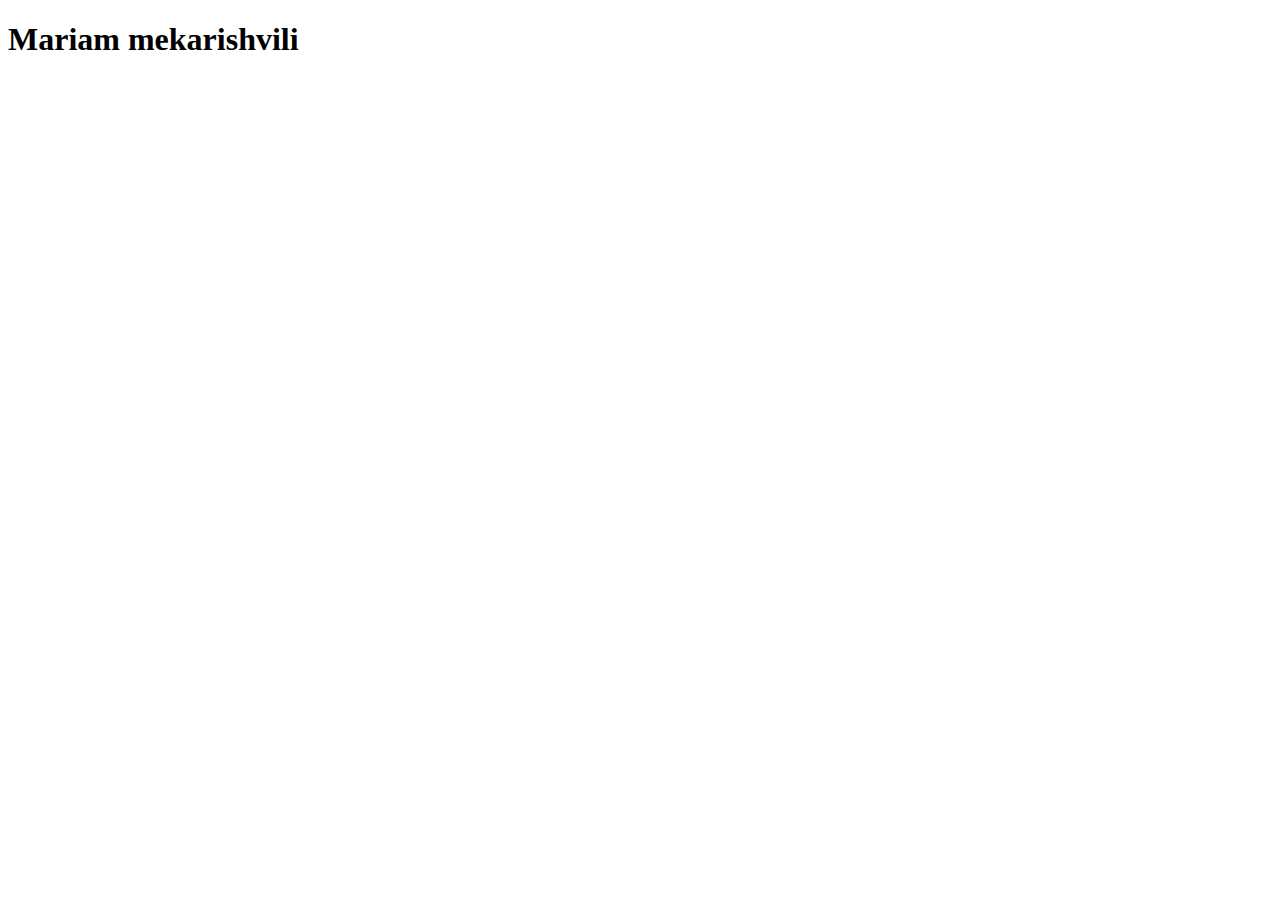
==== L8/index.html @ b58e3df5 "655" ====
<!DOCTYPE html>
<html lang="en">
<head>
    <meta charset="UTF-8">
    <title>Title</title>
  <link href="index.js" rel="script">
</head>
<body>
<script src="index.js"></script>
<div id="first">
  <h1 id="text"> Mariam mekarishvili</h1>
</div>
</body>
</html>
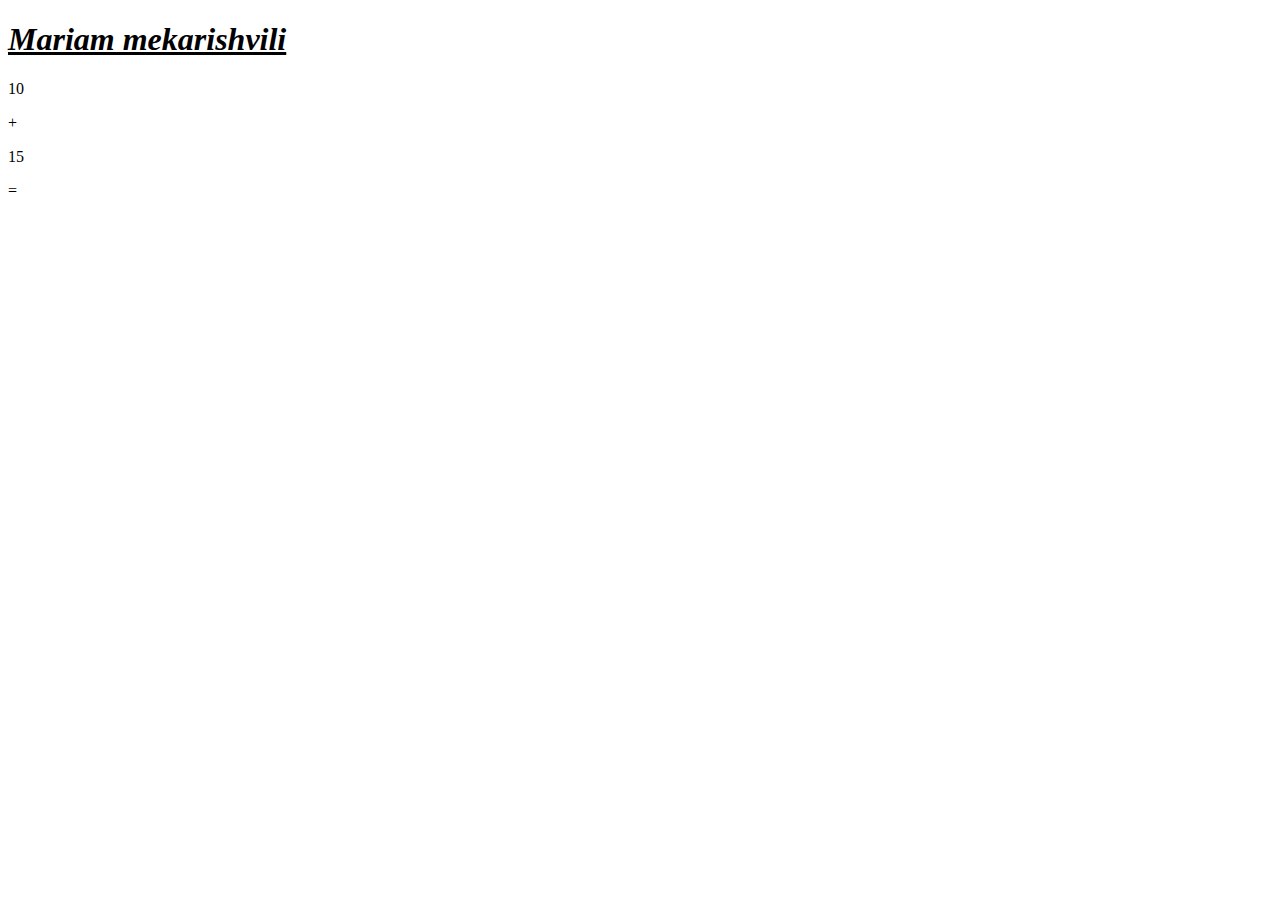
==== commit d911d730: "L8" ====
--- a/L8/index.html
+++ b/L8/index.html
@@ -10,5 +10,12 @@
 <div id="first">
   <h1 id="text"> Mariam mekarishvili</h1>
 </div>
+
+<div id="second">
+  <p id="first-num" type="text">10</p><span>+</span>
+  <p id="second-num" type="text">15</p><span>=</span>
+  <span id="sum"></span>
+</div>
+<script src="index.js"></script>
 </body>
 </html>